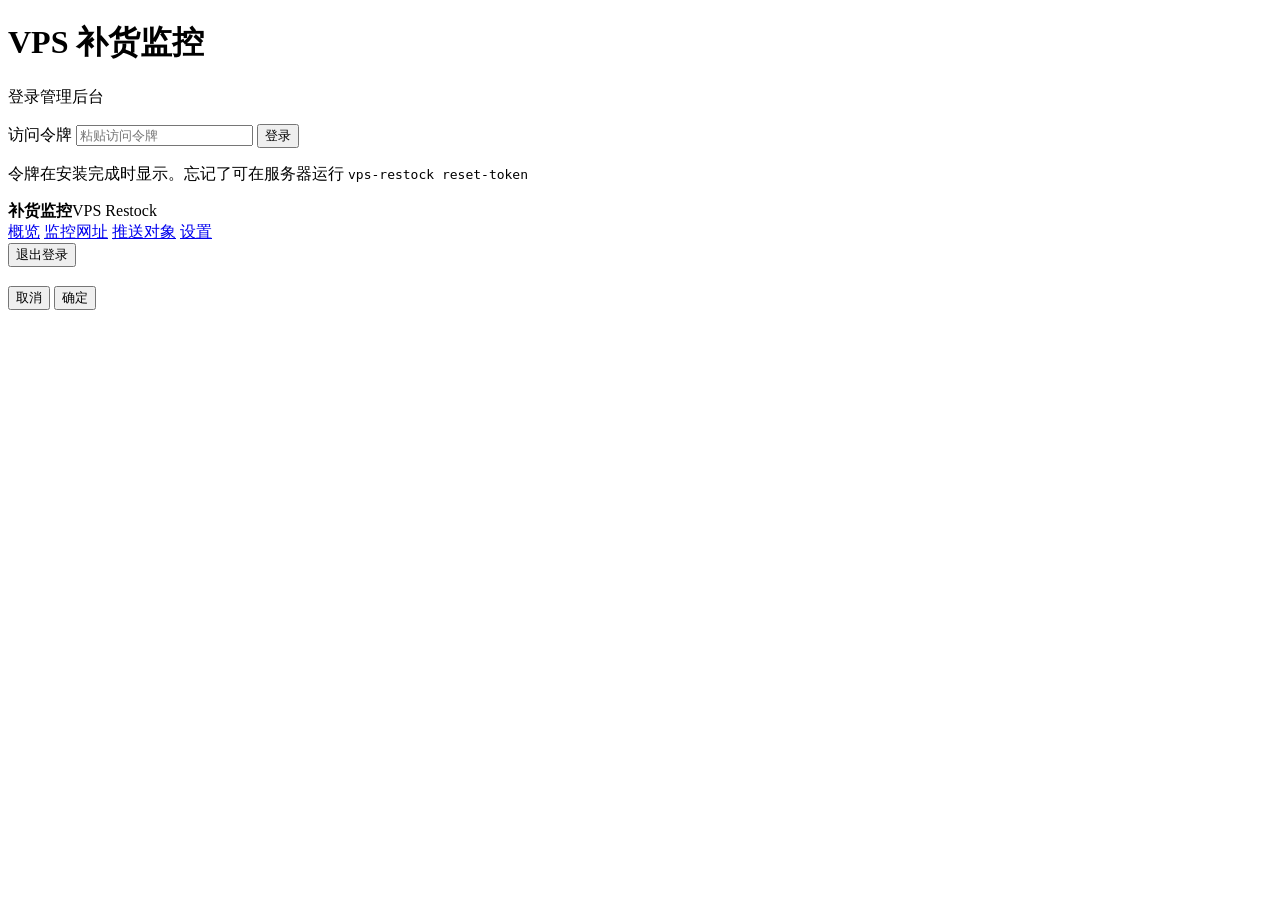
==== bot/static/index.html @ a2988aad "VPS 补货监控：按机型推送的 Telegram 补货提醒 + Web 管理后台 - 解析 WHMCS 等商店页面，逐机型识别库存（官方模板 / 第三方主题 / 隐藏缺货） - Telegram 只负" ====
<!doctype html>
<html lang="zh-CN">
<head>
<meta charset="utf-8">
<meta name="viewport" content="width=device-width, initial-scale=1">
<meta name="robots" content="noindex,nofollow">
<meta name="color-scheme" content="light dark">
<title>VPS 补货监控</title>
<link rel="icon" href="data:image/svg+xml,%3Csvg xmlns='http://www.w3.org/2000/svg' viewBox='0 0 32 32'%3E%3Crect width='32' height='32' rx='8' fill='%234f46e5'/%3E%3Cpath d='M9 17l4.5 4.5L23 11' stroke='white' stroke-width='3.2' fill='none' stroke-linecap='round' stroke-linejoin='round'/%3E%3C/svg%3E">
<link rel="stylesheet" href="/static/style.css">
<script src="/static/app.js" defer></script>
</head>
<body>
<!-- 登录 -->
<div id="login" class="login hidden">
  <form id="login-form" class="login-card">
    <div class="brand-mark lg"></div>
    <h1>VPS 补货监控</h1>
    <p class="muted">登录管理后台</p>
    <label class="field"><span>访问令牌</span>
      <input id="login-token" type="password" autocomplete="current-password" placeholder="粘贴访问令牌" required></label>
    <button class="btn primary block" type="submit">登录</button>
    <p id="login-error" class="form-error"></p>
    <p class="muted xs">令牌在安装完成时显示。忘记了可在服务器运行 <code>vps-restock reset-token</code></p>
  </form>
</div>

<!-- 主界面 -->
<div id="app" class="shell hidden">
  <aside class="sidebar">
    <div class="brand"><div class="brand-mark"></div><div><b>补货监控</b><span>VPS Restock</span></div></div>
    <nav id="tabs">
      <a href="#/overview" data-tab="overview" data-icon="overview">概览</a>
      <a href="#/sites" data-tab="sites" data-icon="sites">监控网址</a>
      <a href="#/chats" data-tab="chats" data-icon="chats">推送对象</a>
      <a href="#/settings" data-tab="settings" data-icon="settings">设置</a>
    </nav>
    <a id="update-badge" class="update-badge hidden" href="#/settings"></a>
    <div class="sidebar-foot">
      <div id="bot-state" class="bot-state"></div>
      <button id="logout" class="btn ghost sm block" data-icon="logout">退出登录</button>
    </div>
  </aside>
  <main id="view" class="content"></main>
</div>

<div id="toasts" class="toasts" aria-live="polite"></div>
<div id="modal" class="modal hidden" role="dialog" aria-modal="true">
  <div class="modal-card">
    <h3 id="modal-title"></h3>
    <p id="modal-text"></p>
    <div class="modal-actions">
      <button class="btn" id="modal-cancel">取消</button>
      <button class="btn primary" id="modal-ok">确定</button>
    </div>
  </div>
</div>
</body>
</html>
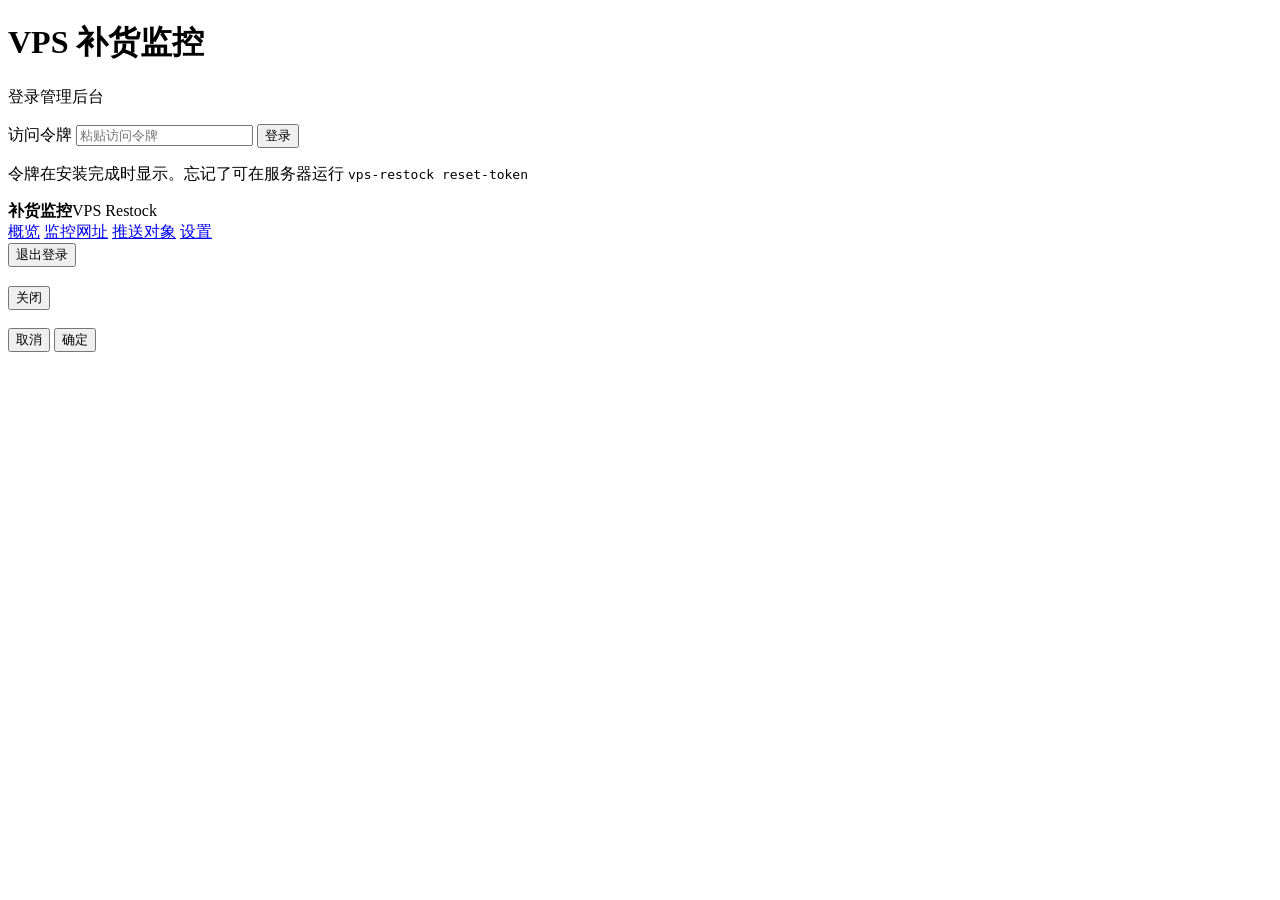
==== commit 9dea6a4a: "推送消息改为单机型卡片格式，支持自动识别与网页自定义 - 每个机型单独一条消息：名称、价格、地区、线路、优惠码、配置、购买链接、话题标签 - 售罄时把原消息改为“🔴 售罄”，购买链接加删除线 - 自动" ====
--- a/bot/static/index.html
+++ b/bot/static/index.html
@@ -44,6 +44,12 @@
   <main id="view" class="content"></main>
 </div>
 
+<div id="drawer" class="drawer hidden" role="dialog" aria-modal="true">
+  <div class="drawer-panel">
+    <div class="drawer-head"><h3 id="drawer-title"></h3><button class="btn ghost sm" id="drawer-close" data-icon="x">关闭</button></div>
+    <div class="drawer-body" id="drawer-body"></div>
+  </div>
+</div>
 <div id="toasts" class="toasts" aria-live="polite"></div>
 <div id="modal" class="modal hidden" role="dialog" aria-modal="true">
   <div class="modal-card">
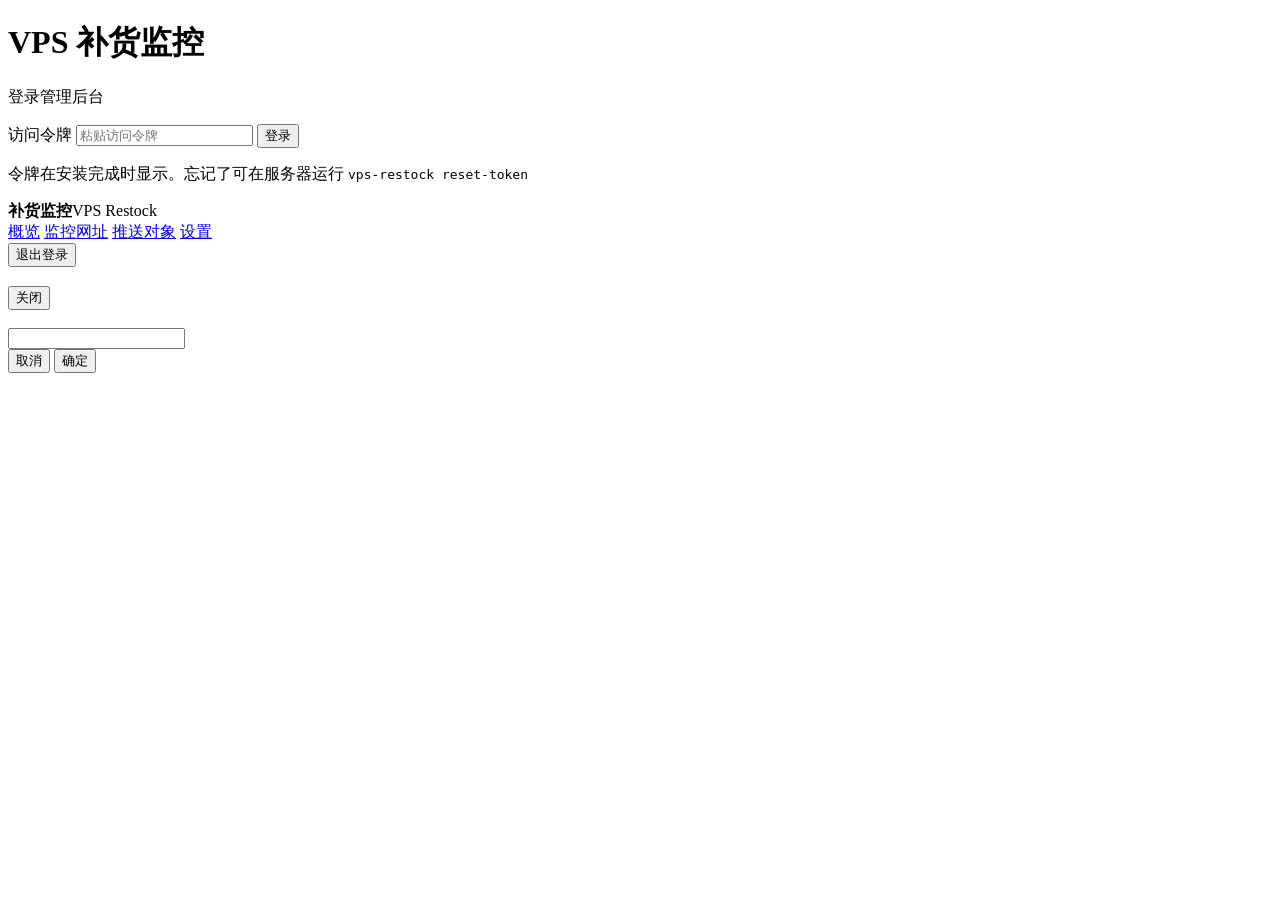
==== commit 16157541: "监控网址名称：自动识别、添加时自定义、标题旁一键重命名 - 留空名称时从页面识别“商家名 · 分类名”（如 Riven Cloud · Cloud Server），识别不到再用网址 - 添加已存在的网" ====
--- a/bot/static/index.html
+++ b/bot/static/index.html
@@ -55,6 +55,7 @@
   <div class="modal-card">
     <h3 id="modal-title"></h3>
     <p id="modal-text"></p>
+    <input id="modal-input" class="hidden modal-input" type="text">
     <div class="modal-actions">
       <button class="btn" id="modal-cancel">取消</button>
       <button class="btn primary" id="modal-ok">确定</button>
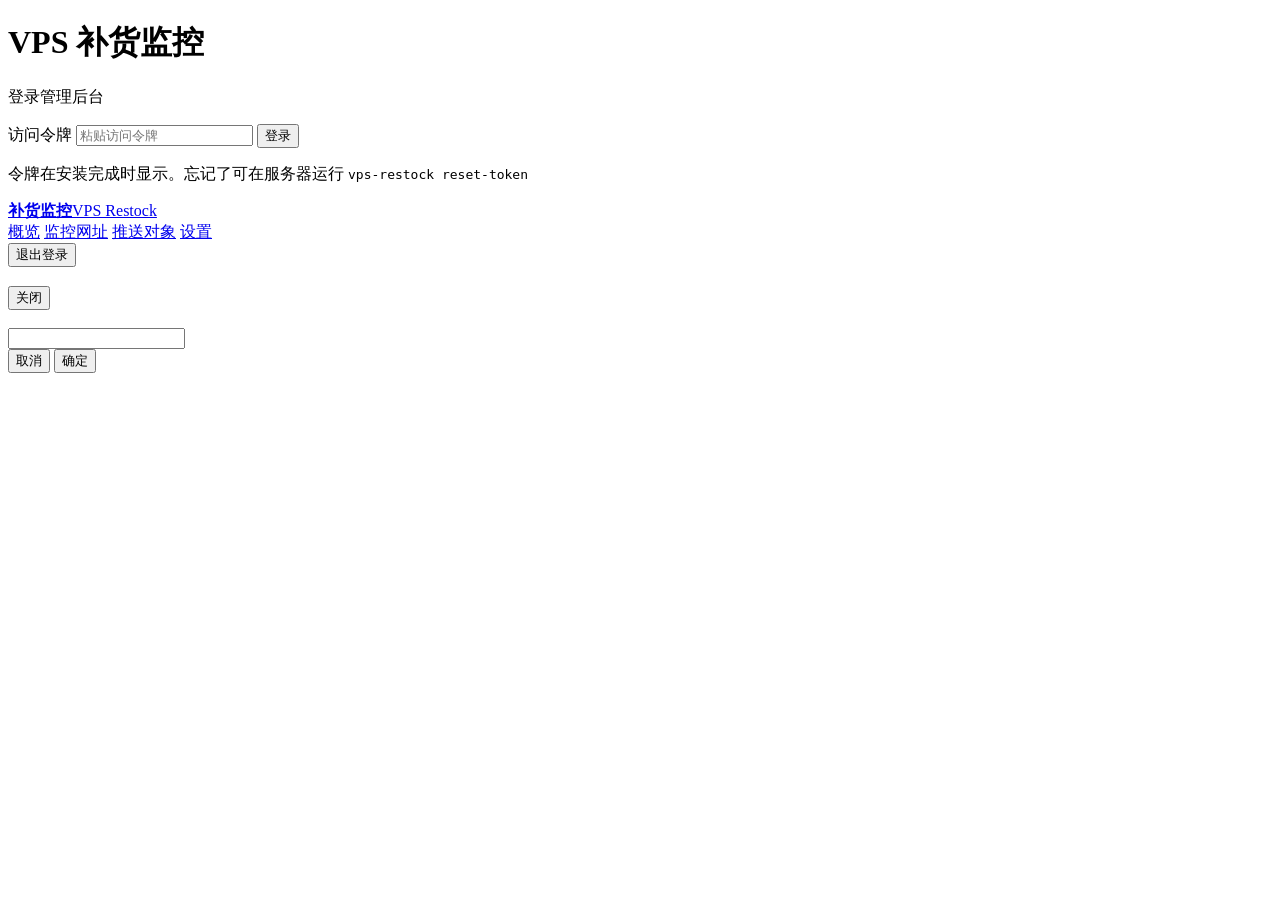
==== commit 63bfbf8a: "后台始终显示更新记录；左上角标志点击返回概览 - 版本与更新：始终列出最近 15 条更新记录，标出“已安装”和“新”；已是最新版本时也能看到更新内容 - 检查结果缓存从 30 分钟缩短为 10 分钟，" ====
--- a/bot/static/index.html
+++ b/bot/static/index.html
@@ -28,7 +28,7 @@
 <!-- 主界面 -->
 <div id="app" class="shell hidden">
   <aside class="sidebar">
-    <div class="brand"><div class="brand-mark"></div><div><b>补货监控</b><span>VPS Restock</span></div></div>
+    <a class="brand" href="#/overview" title="返回概览"><div class="brand-mark"></div><div><b>补货监控</b><span>VPS Restock</span></div></a>
     <nav id="tabs">
       <a href="#/overview" data-tab="overview" data-icon="overview">概览</a>
       <a href="#/sites" data-tab="sites" data-icon="sites">监控网址</a>
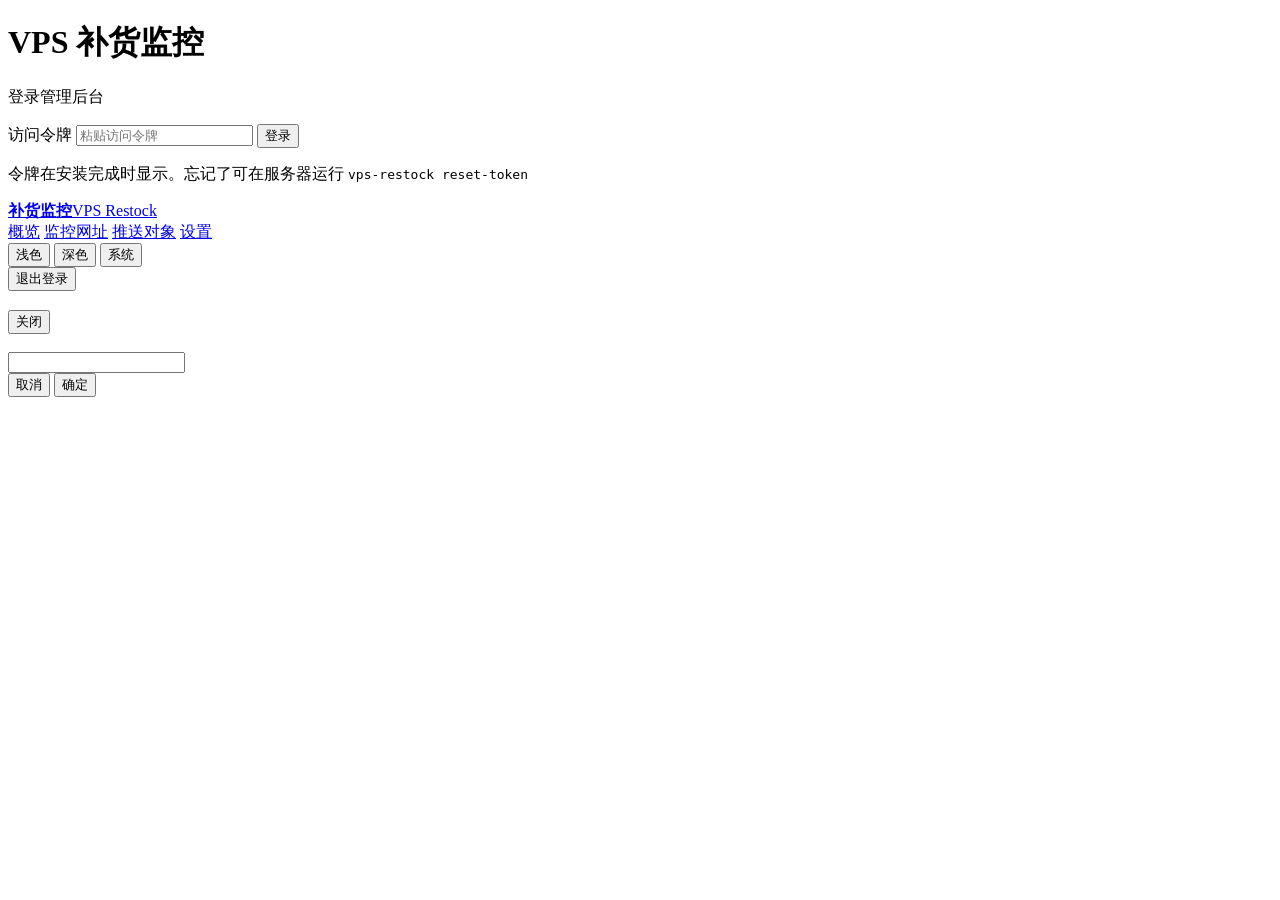
==== commit 4722173b: "后台外观：浅色 / 深色 / 跟随系统 左下角新增切换按钮，选择保存在当前浏览器；页面加载前即应用，切换时不闪烁。  Co-Authored-By: Claude Opus 5.5 <noreply@" ====
--- a/bot/static/index.html
+++ b/bot/static/index.html
@@ -2,11 +2,19 @@
 <html lang="zh-CN">
 <head>
 <meta charset="utf-8">
-<meta name="viewport" content="width=device-width, initial-scale=1">
+<meta name="viewport" content="width=device-width, initial-scale=1, viewport-fit=cover">
+<meta name="theme-color" content="#4f46e5">
+<link rel="manifest" href="/static/manifest.json">
+<link rel="apple-touch-icon" href="/static/apple-touch-icon.png">
+<meta name="apple-mobile-web-app-capable" content="yes">
+<meta name="mobile-web-app-capable" content="yes">
+<meta name="apple-mobile-web-app-title" content="补货监控">
+<meta name="apple-mobile-web-app-status-bar-style" content="default">
 <meta name="robots" content="noindex,nofollow">
 <meta name="color-scheme" content="light dark">
 <title>VPS 补货监控</title>
 <link rel="icon" href="data:image/svg+xml,%3Csvg xmlns='http://www.w3.org/2000/svg' viewBox='0 0 32 32'%3E%3Crect width='32' height='32' rx='8' fill='%234f46e5'/%3E%3Cpath d='M9 17l4.5 4.5L23 11' stroke='white' stroke-width='3.2' fill='none' stroke-linecap='round' stroke-linejoin='round'/%3E%3C/svg%3E">
+<script src="/static/theme.js"></script>
 <link rel="stylesheet" href="/static/style.css">
 <script src="/static/app.js" defer></script>
 </head>
@@ -37,6 +45,11 @@
     </nav>
     <a id="update-badge" class="update-badge hidden" href="#/settings"></a>
     <div class="sidebar-foot">
+      <div id="theme-switch" class="theme-switch" role="radiogroup" aria-label="外观">
+        <button type="button" data-theme="light" data-icon="sun" title="浅色">浅色</button>
+        <button type="button" data-theme="dark" data-icon="moon" title="深色">深色</button>
+        <button type="button" data-theme="system" data-icon="monitor" title="跟随系统">系统</button>
+      </div>
       <div id="bot-state" class="bot-state"></div>
       <button id="logout" class="btn ghost sm block" data-icon="logout">退出登录</button>
     </div>
